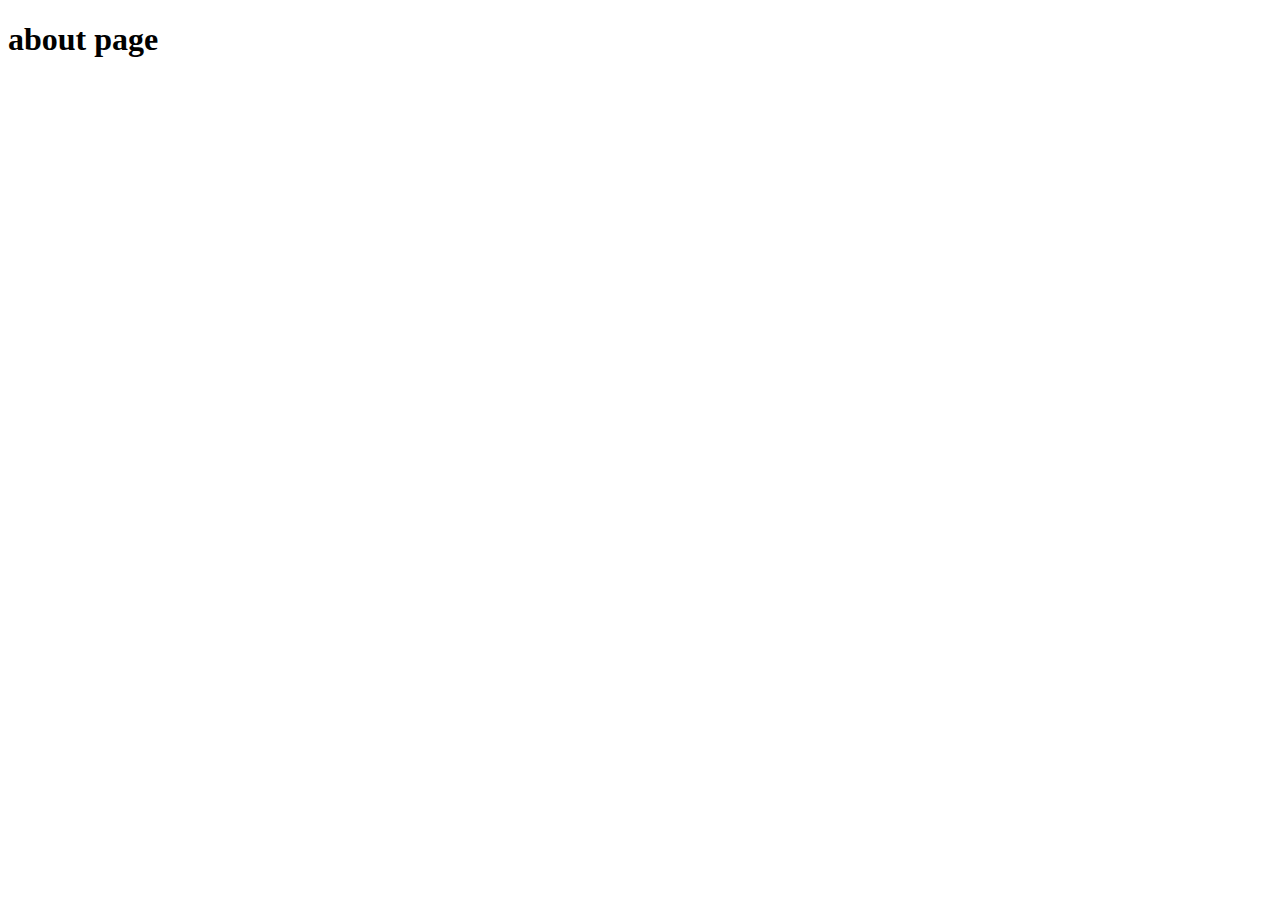
==== about.html @ 485df5f2 "inicial" ====
<!DOCTYPE html>
<html lang="en">
  <head>
    <meta charset="UTF-8" />
    <meta name="viewport" content="width=device-width, initial-scale=1.0" />
    <title>about page</title>
  </head>
  <body>
    <h1>about page</h1>
  </body>
</html>
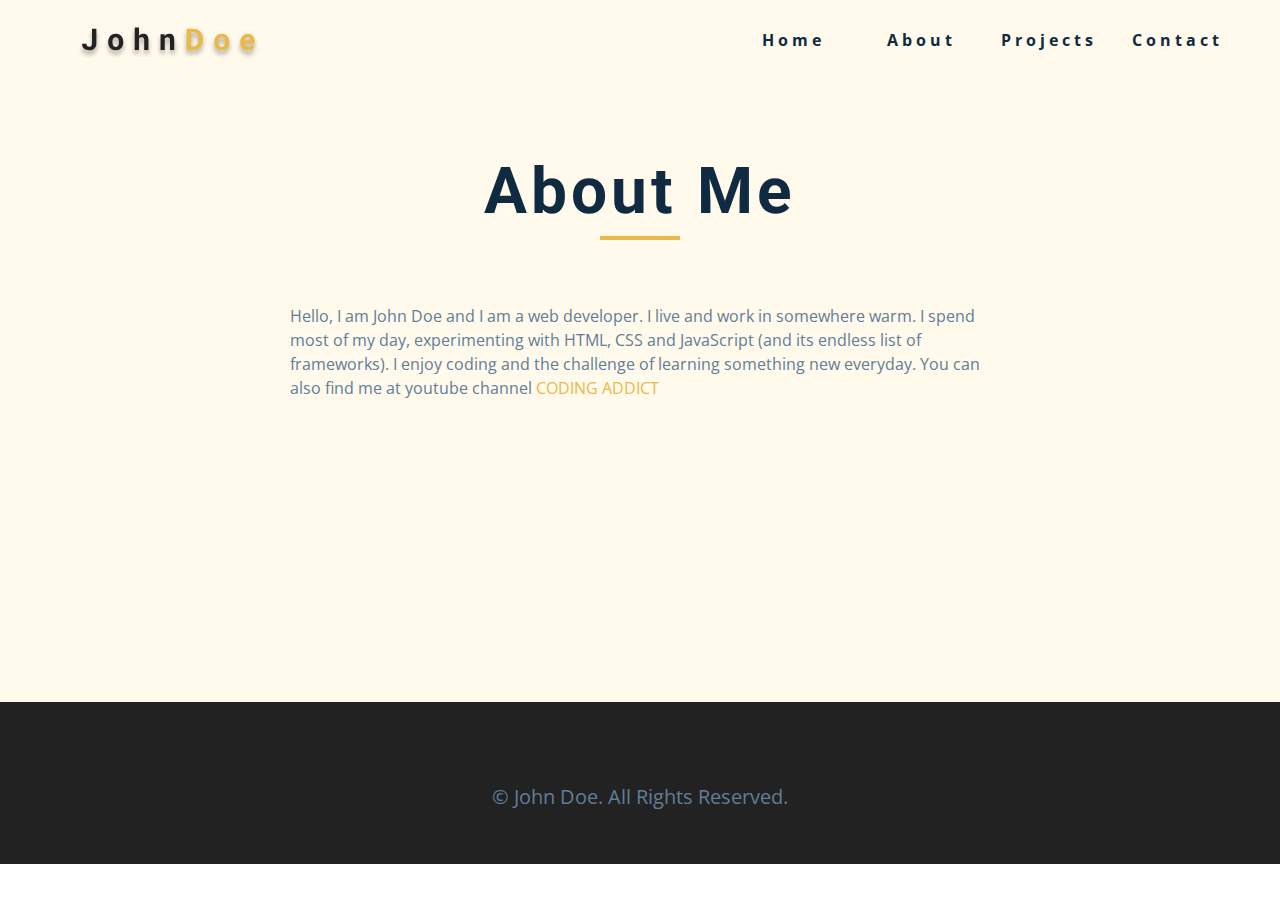
==== commit 29e8bfb7: "2022-01-27-17:45" ====
--- a/about.html
+++ b/about.html
@@ -1,11 +1,167 @@
 <!DOCTYPE html>
 <html lang="en">
-  <head>
-    <meta charset="UTF-8" />
-    <meta name="viewport" content="width=device-width, initial-scale=1.0" />
-    <title>about page</title>
-  </head>
-  <body>
-    <h1>about page</h1>
-  </body>
+   <head>
+      <meta charset="UTF-8" />
+      <meta name="viewport" content="width=device-width, initial-scale=1.0" />
+      <title>Ariel G. || About</title>
+      <link
+         rel="stylesheet"
+         href="./fontawesome-free-5.12.1-web/css/all.min.css"
+      />
+      <!-- css -->
+      <link rel="stylesheet" href="./css/styles.css" />
+   </head>
+
+   <!--  -->
+   <!--  -->
+
+   <body>
+      <!-- navbar -->
+      <nav class="nav" id="nav">
+         <div class="nav-center">
+            <!-- nav header -->
+            <div class="nav-header">
+               <img src="./images/logo.svg" class="nav-logo" alt="" />
+               <button class="nav-btn" id="nav-btn">
+                  <i class="fas fa-bars"></i>
+               </button>
+            </div>
+            <!-- nav links -->
+            <ul class="nav-links">
+               <li><a href="index.html">home</a></li>
+               <li><a href="about.html">about</a></li>
+               <li><a href="projects.html">projects</a></li>
+               <li><a href="contact.html">contact</a></li>
+            </ul>
+         </div>
+      </nav>
+      <!-- end of navbar -->
+      <!-- sidebar -->
+      <aside class="sidebar" id="sidebar">
+         <div>
+            <button id="close-btn" class="close-btn">
+               <i class="fas fa-times"></i>
+            </button>
+            <ul class="sidebar-links">
+               <li><a href="index.html">home</a></li>
+               <li><a href="about.html">about</a></li>
+               <li><a href="projects.html">projects</a></li>
+               <li><a href="contact.html">contact</a></li>
+            </ul>
+            <ul class="social-icons">
+               <!-- single item -->
+               <li>
+                  <a href="https://www.twitter.com" class="social-icon">
+                     <i class="fab fa-facebook"></i>
+                  </a>
+               </li>
+               <!-- end of single item -->
+               <!-- single item -->
+               <li>
+                  <a href="https://www.twitter.com" class="social-icon">
+                     <i class="fab fa-linkedin"></i>
+                  </a>
+               </li>
+               <!-- end of single item -->
+               <!-- single item -->
+               <li>
+                  <a href="https://www.twitter.com" class="social-icon">
+                     <i class="fab fa-squarespace"></i>
+                  </a>
+               </li>
+               <!-- end of single item -->
+               <!-- single item -->
+               <li>
+                  <a href="https://www.twitter.com" class="social-icon">
+                     <i class="fab fa-behance"></i>
+                  </a>
+               </li>
+               <!-- end of single item -->
+               <!-- single item -->
+               <li>
+                  <a href="https://www.twitter.com" class="social-icon">
+                     <i class="fab fa-instagram"></i>
+                  </a>
+               </li>
+               <!-- end of single item -->
+            </ul>
+         </div>
+      </aside>
+      <!-- end of sidebar -->
+
+      <!-- ############## -->
+      <!-- ############## -->
+      <!-- ############## -->
+      <!-- ############## -->
+
+      <section class="section single-page">
+         <!-- section title -->
+         <div class="section-title">
+            <h1>About me</h1>
+            <div class="underline"></div>
+         </div>
+         <!-- end section title -->
+         <div class="section-center page-info">
+            <p>
+               Hello, I am John Doe and I am a web developer. I live and work in
+               somewhere warm. I spend most of my day, experimenting with HTML,
+               CSS and JavaScript (and its endless list of frameworks). I enjoy
+               coding and the challenge of learning something new everyday. You
+               can also find me at youtube channel
+               <a
+                  href="https://www.youtube.com/channel/UCMZFwxv5l-XtKi693qMJptA"
+                  >coding addict</a
+               >
+            </p>
+         </div>
+      </section>
+      <!-- ############## -->
+      <!-- ############## -->
+      <!-- ############## -->
+      <!-- ############## -->
+
+      <!-- footer -->
+      <footer class="footer">
+         <ul class="social-icons">
+            <!-- single item -->
+            <li>
+               <a href="https://www.twitter.com" class="social-icon">
+                  <i class="fab fa-facebook"></i>
+               </a>
+            </li>
+            <!-- end of single item -->
+            <!-- single item -->
+            <li>
+               <a href="https://www.twitter.com" class="social-icon">
+                  <i class="fab fa-linkedin"></i>
+               </a>
+            </li>
+            <!-- end of single item -->
+            <!-- single item -->
+            <li>
+               <a href="https://www.twitter.com" class="social-icon">
+                  <i class="fab fa-squarespace"></i>
+               </a>
+            </li>
+            <!-- end of single item -->
+            <!-- single item -->
+            <li>
+               <a href="https://www.twitter.com" class="social-icon">
+                  <i class="fab fa-behance"></i>
+               </a>
+            </li>
+            <!-- end of single item -->
+            <!-- single item -->
+            <li>
+               <a href="https://www.twitter.com" class="social-icon">
+                  <i class="fab fa-instagram"></i>
+               </a>
+            </li>
+            <!-- end of single item -->
+         </ul>
+
+         <p>&copy; <span id="date"></span> John Doe. All rights reserved.</p>
+      </footer>
+      <script src="./js/app.js"></script>
+   </body>
 </html>
--- a/css/styles.css
+++ b/css/styles.css
@@ -0,0 +1,991 @@
+/*
+=============== 
+Fonts
+===============
+*/
+@import url('https://fonts.googleapis.com/css?family=Open+Sans|Roboto:400,700&display=swap');
+
+/*
+=============== 
+Variables
+===============
+*/
+
+:root {
+   /* dark shades of primary color*/
+   --clr-primary-1: hsl(43, 86%, 17%);
+   --clr-primary-2: hsl(43, 77%, 27%);
+   --clr-primary-3: hsl(43, 72%, 37%);
+   --clr-primary-4: hsl(42, 63%, 48%);
+   /* primary/main color */
+   --clr-primary-5: hsl(42, 78%, 60%);
+   /* lighter shades of primary color */
+   --clr-primary-6: hsl(43, 89%, 70%);
+   --clr-primary-7: hsl(43, 90%, 76%);
+   --clr-primary-8: hsl(45, 86%, 81%);
+   --clr-primary-9: hsl(45, 90%, 88%);
+   --clr-primary-10: hsl(45, 100%, 96%);
+   /* darkest grey - used for headings */
+   --clr-grey-1: hsl(209, 61%, 16%);
+   --clr-grey-2: hsl(211, 39%, 23%);
+   --clr-grey-3: hsl(209, 34%, 30%);
+   --clr-grey-4: hsl(209, 28%, 39%);
+   /* grey used for paragraphs */
+   --clr-grey-5: hsl(210, 22%, 49%);
+   --clr-grey-6: hsl(209, 23%, 60%);
+   --clr-grey-7: hsl(211, 27%, 70%);
+   --clr-grey-8: hsl(210, 31%, 80%);
+   --clr-grey-9: hsl(212, 33%, 89%);
+   --clr-grey-10: hsl(210, 36%, 96%);
+   --clr-white: #fff;
+   --ff-primary: 'Roboto', sans-serif;
+   --ff-secondary: 'Open Sans', sans-serif;
+   --transition: all 0.3s linear;
+   --spacing: 0.25rem;
+   --radius: 0.5rem;
+   --light-shadow: 0 5px 15px rgba(0, 0, 0, 0.1);
+   --dark-shadow: 0 5px 15px rgba(0, 0, 0, 0.2);
+   --max-width: 1170px;
+}
+/*
+=============== 
+Global Styles
+===============
+*/
+
+*,
+::after,
+::before {
+   margin: 0;
+   padding: 0;
+   box-sizing: border-box;
+}
+body {
+   font-family: var(--ff-secondary);
+   background: var(--clr-white);
+   color: var(--clr-grey-1);
+   line-height: 1.5;
+   font-size: 0.875rem;
+}
+ul {
+   list-style-type: none;
+}
+a {
+   text-decoration: none;
+}
+img:not(.nav-logo) {
+   width: 100%;
+   display: block;
+}
+/* 
+
+asdf  as df as d f a s fdasfdasdf   sadf
+
+*/
+h1,
+h2,
+h3,
+h4 {
+   letter-spacing: var(--spacing);
+   text-transform: capitalize;
+   line-height: 1.25;
+   margin-bottom: 0.75rem;
+   font-family: var(--ff-primary);
+}
+h1 {
+   font-size: 3rem;
+}
+h2 {
+   font-size: 2rem;
+}
+h3 {
+   font-size: 1.25rem;
+}
+h4 {
+   font-size: 0.875rem;
+}
+p {
+   margin-bottom: 1.25rem;
+   color: var(--clr-grey-5);
+}
+@media screen and (min-width: 800px) {
+   h1 {
+      font-size: 4rem;
+   }
+   h2 {
+      font-size: 2.5rem;
+   }
+   h3 {
+      font-size: 1.75rem;
+   }
+   h4 {
+      font-size: 1rem;
+   }
+   body {
+      font-size: 1rem;
+   }
+   h1,
+   h2,
+   h3,
+   h4 {
+      line-height: 1;
+   }
+}
+/*  global classes */
+
+.btn {
+   text-transform: uppercase;
+   background: var(--clr-primary-5);
+   color: var(--clr-primary-1);
+   padding: 0.375rem 0.75rem;
+   letter-spacing: var(--spacing);
+   display: inline-block;
+   font-weight: 700;
+   -webkit-transition: var(--transition);
+   transition: var(--transition);
+   font-size: 0.875rem;
+   border: 2px solid transparent;
+   cursor: pointer;
+   box-shadow: 0 1px 3px rgba(0, 0, 0, 0.2);
+   border-radius: var(--radius);
+}
+
+.btn:hover {
+   color: var(--clr-primary-1);
+   background: var(--clr-primary-7);
+}
+
+/* section */
+.section {
+   padding: 5rem 0;
+}
+
+.section-center {
+   width: 90vw;
+   margin: 0 auto;
+   max-width: 1170px;
+}
+@media screen and (min-width: 992px) {
+   .section-center {
+      width: 95vw;
+   }
+}
+.underline {
+   width: 5rem;
+   height: 0.25rem;
+   margin-bottom: 1.25rem;
+   background: var(--clr-primary-5);
+   margin-left: auto;
+   margin-right: auto;
+}
+
+.section-title {
+   margin-bottom: 4rem;
+   text-align: center;
+}
+
+.bg-grey {
+   background: var(--clr-grey-10);
+}
+
+/*
+=============== 
+Navbar
+===============
+*/
+.nav-links {
+   display: none;
+}
+
+.nav {
+   height: 5rem;
+   padding: 1rem;
+   display: grid;
+   align-items: center;
+   transition: var(--transition);
+}
+.nav-center {
+   width: 100%;
+   max-width: 1170px;
+   margin: 0 auto;
+}
+.nav-header {
+   display: grid;
+   grid-template-columns: auto 1fr;
+   align-items: center;
+}
+.nav-btn {
+   background: transparent;
+   border-color: transparent;
+   color: var(--clr-primary-5);
+   font-size: 2rem;
+   cursor: pointer;
+   justify-self: end;
+}
+
+@media screen and (min-width: 768px) {
+   .nav {
+      background: var(--clr-primary-10);
+   }
+   .nav-btn {
+      display: none;
+   }
+   .nav-links {
+      display: grid;
+      grid-template-columns: repeat(4, 1fr);
+      justify-items: center;
+      column-gap: 2rem;
+      justify-self: end;
+   }
+   .nav-links a {
+      text-transform: capitalize;
+      color: var(--clr-grey-1);
+      font-weight: bold;
+      letter-spacing: var(--spacing);
+      transition: var(--transition);
+   }
+   .nav-links a:hover {
+      color: var(--clr-primary-5);
+   }
+
+   .nav-center {
+      display: grid;
+      grid-template-columns: auto 1fr;
+      align-items: center;
+   }
+}
+
+/* fixed navbar */
+.navbar-fixed {
+   position: fixed;
+   top: 0;
+   left: 0;
+   width: 100%;
+   background: var(--clr-white);
+   z-index: 2;
+   box-shadow: var(--dark-shadow);
+}
+
+/*
+=============== 
+Sidebar
+===============
+*/
+.sidebar {
+   position: fixed;
+   top: 0;
+   left: 0;
+   width: 100%;
+   height: 100%;
+   background: var(--clr-grey-10);
+   z-index: 4;
+   display: grid;
+   /* align-items: center;
+   justify-content: center; */
+   place-items: center; /* reemplaza a las 2 de arriba */
+   transition: var(--transition);
+
+   transform: translateX(-100%);
+}
+.show-sidebar {
+   transform: translateX(0);
+}
+
+.sidebar-links {
+   text-align: center;
+}
+
+.sidebar-links a {
+   font-size: 2rem;
+   text-transform: capitalize;
+   transition: var(--transition);
+   color: var(--clr-grey-5);
+   letter-spacing: var(--spacing);
+   display: inline-block;
+   margin-bottom: 1.5rem;
+}
+
+.sidebar-links a:hover {
+   color: var(--clr-primary-5);
+}
+
+.social-icons {
+   display: grid;
+   margin-top: 3rem;
+   width: 20rem;
+   grid-template-columns: repeat(5, 1fr);
+   justify-items: center;
+}
+
+.social-icon {
+   font-size: 1.5rem;
+   color: var(--clr-grey-1);
+   transition: var(--transition);
+}
+.social-icon:hover {
+   color: var(--clr-primary-5);
+}
+
+.close-btn {
+   position: absolute;
+   top: 1rem;
+   right: 1rem;
+   font-size: 3rem;
+   background: transparent;
+   border: transparent;
+   transition: var(--transition);
+   color: #bb2525;
+   cursor: pointer;
+}
+.close-btn:hover {
+   color: #e66b6b;
+}
+
+/*
+=============== 
+Hero
+===============
+*/
+.hero .underline {
+   margin-bottom: 0.5rem;
+   margin-left: 0;
+}
+.hero-img {
+   display: none;
+}
+.hero {
+   background: var(--clr-primary-10);
+}
+
+.hero-center {
+   min-height: calc(100vh - 5rem);
+   display: grid;
+   place-items: center;
+}
+.hero-info h4 {
+   color: var(--clr-grey-5);
+}
+
+.hero-icons {
+   justify-items: start;
+}
+
+.hero-btn {
+   margin-top: 1.25rem;
+}
+
+@media screen and (min-width: 992px) {
+   .hero-img {
+      display: block;
+      position: relative; /* 🙀🍑 pal ::before */
+   }
+   .hero-center {
+      /* display: grid; ya está arriba */
+      grid-template-columns: 1fr 1fr;
+   }
+
+   /* no se puede poner ::before en img, x eso */
+   .hero-img::before,
+   .about-img::before {
+      content: '';
+      position: absolute;
+      width: 100%;
+      height: 100%;
+      border: 0.25rem solid var(--clr-primary-5);
+      top: 2rem;
+      right: -2rem;
+      border-radius: var(--radius);
+      /* z-index: -1; mejor poniendo pos:relative a img-photo */
+   }
+}
+
+.hero-photo {
+   max-width: 25rem;
+   max-height: 30rem;
+   object-fit: cover; /* para q no se distorsione */
+   border-radius: var(--radius);
+   position: relative;
+}
+
+/*
+=============== 
+About
+===============
+*/
+.about-title {
+   text-align: left;
+   margin-bottom: 2rem;
+}
+.about-title .underline {
+   margin-left: 0;
+}
+
+.about-center {
+   display: grid;
+   gap: 3rem 2rem;
+}
+
+.about-img {
+   justify-self: center;
+}
+
+@media screen and (min-width: 992px) {
+   .about-center {
+      /* display: grid; parece q la de abajo ya lo incluye */
+      grid-template-columns: 1fr 1fr;
+   }
+   .about-img {
+      position: relative; /* 🙀🍑 pal ::before d 👇 */
+   }
+   .about-img::before {
+      left: -2rem;
+   }
+   .about-info {
+      align-self: center;
+   }
+}
+
+/*
+=============== 
+Services
+===============
+*/
+/* small screen layout setup */
+.service {
+   background: var(--clr-white);
+   padding: 3rem 1.5rem;
+   margin-bottom: 2rem;
+   border-radius: var(--radius);
+   text-align-last: center;
+   transition: var(--transition);
+}
+
+.service-icon {
+   font-size: 2rem;
+   margin-bottom: 1.5rem;
+}
+
+.service .underline {
+   width: 3rem;
+   height: 0.12rem;
+   transition: var(--transition);
+}
+
+.service p {
+   transition: var(--transition);
+}
+
+.service:hover {
+   background: var(--clr-primary-5);
+   color: var(--clr-white);
+}
+
+.service:hover p {
+   color: var(--clr-white);
+}
+
+.service:hover .underline {
+   background: var(--clr-white);
+}
+
+@media screen and (min-width: 676px) {
+   .services-center {
+      display: grid;
+      grid-template-columns: 1fr 1fr;
+      column-gap: 2rem;
+   }
+}
+
+@media screen and (min-width: 992px) {
+   .services-center {
+      grid-template-columns: 1fr 1fr 1fr;
+   }
+}
+
+/*
+=============== 
+Projects
+===============
+*/
+/* para q aparesca el color, pone un background con el color, y en el :hover baja la opacity de la imagen para q aparesca el background */
+
+.projects-text {
+   width: 85vh;
+   max-width: 30rem;
+   margin: 0 auto;
+}
+.project {
+   position: relative;
+   background: var(--clr-primary-5);
+   border-radius: var(--radius);
+   margin-bottom: 2rem;
+}
+.project-info {
+   text-align: center;
+   color: var(--clr-white);
+   position: absolute;
+   top: 50%;
+   left: 50%;
+   transform: translate(-50%, -50%);
+   transition: var(--transition);
+   opacity: 0;
+}
+.project-info p {
+   text-transform: capitalize;
+   color: var(--clr-white);
+}
+.project:hover .project-info {
+   opacity: 1;
+}
+.project-img {
+   transition: var(--transition);
+   border-radius: var(--radius);
+   height: 15rem;
+   object-fit: cover;
+}
+.project:hover .project-img {
+   opacity: 0.12;
+}
+.project::after {
+   content: '';
+   position: absolute;
+   top: 0;
+   left: 0;
+   width: 100%;
+   height: 100%;
+   border: 00.25rem solid var(--clr-white);
+   border-radius: var(--radius);
+   transition: var(--transition);
+   opacity: 0;
+}
+/* 🚨🙀🚨🙀🚨 para seleccionar el ::after 🚨🙀🚨🙀🚨 */
+.project:hover::after {
+   opacity: 1;
+   transform: scale(0.8);
+}
+
+@media screen and (min-width: 676px) {
+   .projects-center {
+      display: grid;
+      grid-template-columns: 1fr 1fr;
+      column-gap: 2rem;
+   }
+}
+
+@media screen and (min-width: 992px) {
+   .projects-center {
+      grid-template-columns: repeat(3, 1fr);
+   }
+}
+
+@media screen and (min-width: 1170px) {
+   .projects-center {
+      grid-template-rows: 200px 200px;
+      grid-template-areas:
+         'a b b'
+         'a c d';
+      gap: 1rem;
+   }
+   .project {
+      /* se necesita para q quede bien el grid, xq las imagenes estan dentro de este, ( se necesita .project-img:100 y .project: 100%, ya q son los links los q técnicamente estoy poniendo en el grid ) */
+      height: 100%;
+   }
+   .project-img {
+      height: 100%;
+   }
+   .project-1 {
+      grid-area: b;
+   }
+   .project-2 {
+      grid-area: a;
+   }
+   .project-3 {
+      grid-area: c;
+   }
+   .project-4 {
+      grid-area: d;
+   }
+}
+
+/*
+=============== 
+Connect
+===============
+*/
+.connect {
+   min-height: 40vh;
+   position: relative;
+   padding: 10rem 0 5rem 0;
+   margin: 5rem 0;
+}
+.video-container {
+   position: absolute;
+   top: 0;
+   left: 0;
+   width: 100%;
+   height: 100%;
+   object-fit: cover;
+   z-index: -2;
+}
+/* como ocupo 'after' => este background está en frente del video, entonces al bajarle la opacidad lo ocupo como filtro */
+/* si en el video le hubiera puesto controls, no podria acceder a ellos ya q el 'filtro' está encima */
+.connect::after {
+   content: '';
+   position: absolute;
+   top: 0;
+   left: 0;
+   width: 100%;
+   height: 100%;
+   background: var(--clr-white);
+   opacity: 0.7;
+   z-index: -1;
+}
+.connect {
+   display: grid;
+   place-items: center;
+}
+.video-banner .section-title {
+   margin-bottom: 2rem;
+}
+.video-text {
+   max-width: 30rem;
+}
+.video-banner {
+   background: var(--clr-primary-10);
+   padding: 3rem 5rem 12rem 5rem;
+   text-align: center;
+   clip-path: polygon(
+      0% 0%,
+      100% 0%,
+      100% 75%,
+      75% 75%,
+      75% 100%,
+      50% 75%,
+      0% 75%
+   );
+}
+.connect {
+   clip-path: polygon(0 10%, 50% 0, 100% 10%, 100% 90%, 50% 100%, 0 90%);
+}
+
+/*
+=============== 
+Skills
+===============
+*/
+@media screen and (min-width: 768px) {
+   .skills-center {
+      display: grid;
+      grid-template-columns: 1fr 1fr;
+      column-gap: 2rem;
+   }
+}
+
+.skills {
+   background: var(--clr-primary-9);
+}
+
+.skills h3 {
+   margin: 1.5rem 0;
+   color: var(--clr-primary-1);
+}
+
+.skill {
+   margin-bottom: 1.25rem;
+}
+
+.skill p {
+   margin-bottom: 0.5rem;
+   text-transform: capitalize;
+   color: var(--clr-primary-1);
+}
+
+.skill-container {
+   background: var(--clr-white);
+   height: 1rem;
+   width: 100%;
+   border-radius: var(--radius);
+   position: relative;
+}
+
+.skill-value {
+   position: absolute;
+   top: 0;
+   left: 0;
+   background: var(--clr-primary-5);
+   height: 100%;
+   border-radius: var(--radius);
+   width: 50%;
+}
+
+.value-70 {
+   width: 70%;
+}
+
+.value-80 {
+   width: 80%;
+}
+
+.skill-text {
+   position: absolute;
+   top: -2rem;
+   left: 50%;
+   transform: translateX(-50%);
+}
+
+.skill-text-70 {
+   left: 70%;
+}
+
+.skill-text-80 {
+   left: 80%;
+}
+
+/*
+=============== 
+Timeline
+===============
+*/
+.timeline-center {
+   width: 80vw;
+   max-width: 40rem;
+}
+.timeline-item {
+   border-top: 2px dashed var(--clr-primary-5);
+   margin: 0;
+   padding: 4rem 2rem;
+   position: relative;
+}
+.timeline p {
+   margin-bottom: 0;
+}
+
+/* hace el match en un grupo de siblings, y los timeline-items son todos un grupo de siblings */
+.timeline-item:nth-child(even) {
+   border-left: 2px dashed var(--clr-primary-5);
+   border-top-left-radius: 2rem;
+   border-bottom-left-radius: 2rem;
+   margin-right: 2rem;
+   padding-right: 0;
+}
+.timeline-item:nth-child(odd) {
+   border-right: 2px dashed var(--clr-primary-5);
+   border-top-right-radius: 2rem;
+   border-bottom-right-radius: 2rem;
+   margin-left: 2rem;
+   padding-right: 0;
+}
+.timeline-item:first-child {
+   border-top: 0;
+   border-top-right-radius: 0;
+}
+.timeline-item:last-child {
+   border-bottom-left-radius: 0;
+}
+
+/* para tener un elemento redondo es mejor poner igules width y height , en lugar de hacerlo con padding */
+.number {
+   position: absolute;
+   top: 50%;
+   transform: translate(-50%, -50%);
+   margin-bottom: 0;
+   background: var(--clr-primary-5);
+   width: 2rem;
+   height: 2rem;
+   border-radius: 50%;
+   display: grid;
+   place-items: center;
+   color: var(--clr-primary-1);
+   font-weight: bold;
+}
+.timeline-item:nth-child(even) .number {
+   left: 0;
+}
+.timeline-item:nth-child(odd) .number {
+   right: 0;
+   transform: translate(50%, -50%);
+}
+
+/*
+=============== 
+Blog
+===============
+*/
+.blog {
+   background: var(--clr-grey-10);
+}
+.card {
+   height: 27rem;
+   position: relative;
+   perspective: 2000px;
+}
+
+.card-side {
+   backface-visibility: hidden;
+   transition: all 2s linear;
+   position: absolute;
+   top: 0;
+   left: 0;
+   width: 100%;
+   height: 100%;
+   border-radius: var(--radius);
+}
+.card-front {
+   background: var(--clr-white);
+}
+.card-back {
+   background: var(--clr-primary-10);
+   transform: rotateY(180deg);
+   display: grid;
+   place-items: center;
+}
+.card:hover .card-front {
+   transform: rotateY(-180deg);
+}
+
+.card:hover .card-back {
+   transform: rotateY(0);
+}
+.card-info {
+   padding: 1rem 1.5rem;
+}
+
+.card-front img {
+   height: 13rem;
+   object-fit: cover;
+   border-top-left-radius: var(--radius);
+   border-top-right-radius: var(--radius);
+}
+.card-footer {
+   display: grid;
+   grid-template-columns: auto 1fr;
+   align-items: center;
+}
+
+.card-footer img {
+   width: 2rem;
+   height: 2rem;
+   object-fit: cover;
+   border-radius: 50%;
+}
+.card-footer p {
+   margin-bottom: 0;
+   text-transform: uppercase;
+   justify-self: end;
+   color: var(--clr-primary-5);
+   font-size: 0.85rem;
+}
+/* layout columns */
+.blog-center {
+   display: grid;
+   grid-template-columns: repeat(auto-fill, minmax(330px, 1fr));
+   gap: 3rem 1rem;
+}
+
+/*
+=============== 
+Footer
+===============
+*/
+.footer {
+   padding-bottom: 2rem;
+   background: #222;
+   display: grid;
+   place-items: center;
+}
+.footer .social-icons {
+   margin-bottom: 2rem;
+}
+.footer .social-icon {
+   color: var(--clr-primary-5);
+}
+.footer .social-icon:hover {
+   color: var(--clr-primary-10);
+}
+.footer p {
+   font-size: 1.25rem;
+   text-transform: capitalize;
+}
+/*
+=============== 
+Single Page
+===============
+*/
+.single-page {
+   background: var(--clr-primary-10);
+   min-height: calc(100vh - 5rem - 198px);
+}
+.page-info {
+   max-width: 700px;
+}
+.page-info a {
+   text-transform: uppercase;
+   color: var(--clr-primary-5);
+   transition: var(--transition);
+}
+.page-info a:hover {
+   color: var(--clr-primary-1);
+}
+
+/*
+=============== 
+Products Page
+===============
+*/
+.projects-hero {
+   height: 30vh;
+   background: var(--clr-primary-10);
+   display: grid;
+   place-items: center;
+}
+.projects-hero .section-title {
+   margin-bottom: 0;
+}
+.single-project {
+   background: var(--clr-grey-10);
+   border-radius: var(--radius);
+}
+.project-container img {
+   border-top-left-radius: var(--radius);
+   border-top-right-radius: var(--radius);
+}
+.project-container {
+   position: relative;
+}
+.project-icon {
+   position: absolute;
+   font-size: 1.75rem;
+   bottom: 0;
+   left: 50%;
+   transform: translate(-50%, 50%);
+   width: 4rem;
+   height: 4rem;
+   display: grid;
+   place-items: center;
+   background: var(--clr-primary-5);
+   border-radius: 50%;
+   color: var(--clr-primary-1);
+   border: 0.375rem solid var(--clr-grey-10);
+}
+.project-details {
+   padding: 2rem 1.5rem;
+}
+.project-footer {
+   display: grid;
+   grid-template-columns: 1fr 1fr;
+   color: var(--clr-primary-5);
+}
+.project-footer a {
+   color: var(--clr-primary-5);
+   text-transform: capitalize;
+   transition: var(--transition);
+   justify-self: end;
+}
+.project-footer a:hover {
+   color: var(--clr-primary-1);
+}
+.projects-page-center {
+   display: grid;
+   grid-template-columns: repeat(auto-fill, minmax(330px, 1fr));
+   gap: 3rem 1rem;
+}
